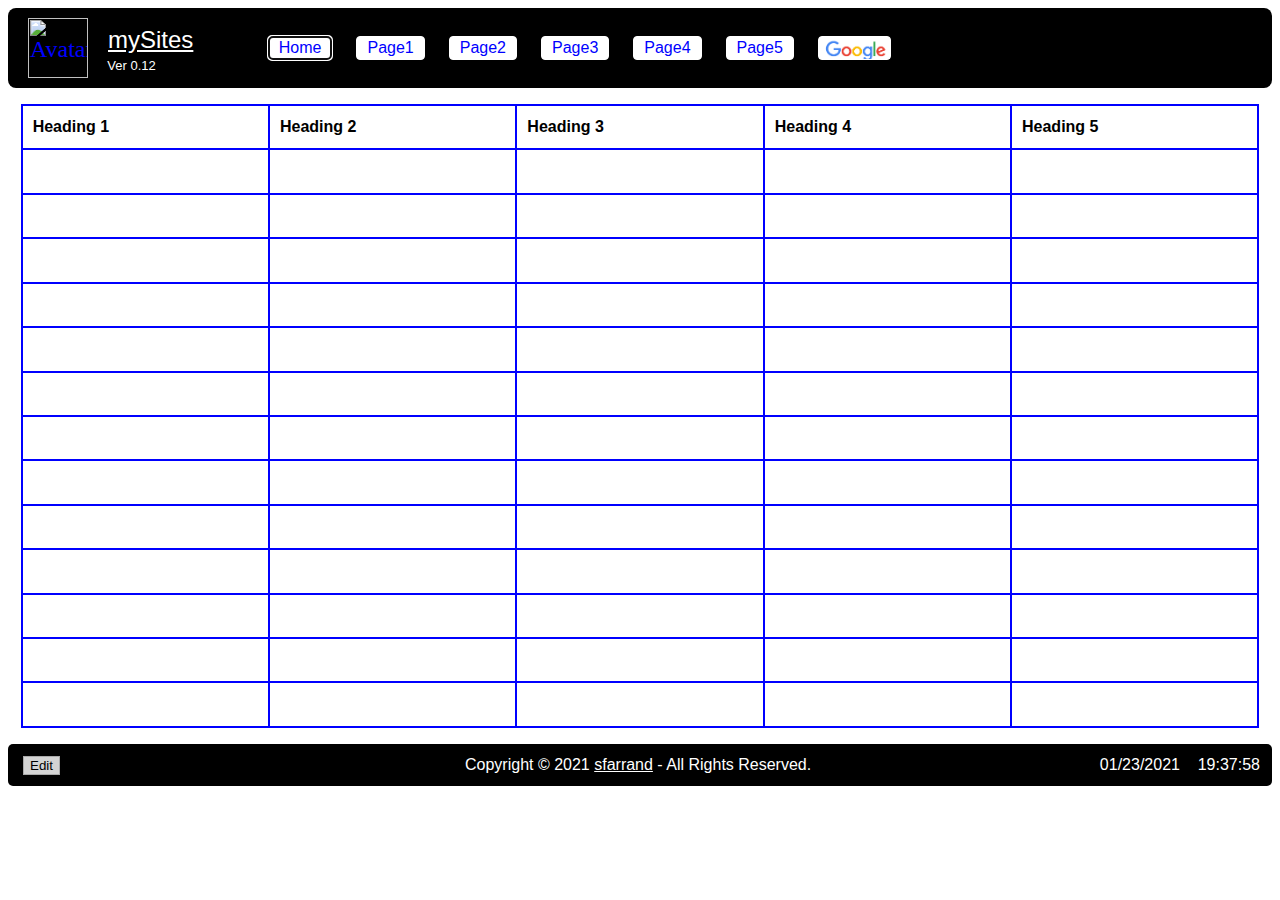
==== index.html @ eb5e9092 "Create Ver 0.12 Release" ====
<html lang="en"><head>
    <meta charset="utf-8">

    <title>mySites</title>
    <meta name="description" content="Personal Links">
    <meta name="author" content="sfarrand">
    <meta name="viewport" content="width=device-width, initial-scale=1.0">
    <link rel="icon" href="images/favicon.ico" type="image/x-icon">

    <link rel="stylesheet" type="text/css" href="css/style.css">
    <script src="js/scripts.js"></script>


</head>

<body onload="setVerString()">

    <!-- ************************** Page Header ******************************-->
    <header>
        <div id="logo">
            <a href="index.html"><img src="images/mySites_avatar.png" alt="Avatar"></a><a class="stack_top" style="color: white" href="https://www.sfarrand.com/downloads">mySites</a>
            <a id="ver_string" class="stack_bottom">Ver 1.00</a>
        </div>
        <div id="menu_nav">
            <nav>
                <ul>
                    <li><button id="miI" class="mi" autofocus="" onclick="handleMenuItem('miI', 'index.html')" type="button">Home</button></li>
                    <li><button id="mi1" class="mi" onclick="handleMenuItem('mi1', 'Page1.html')" type="button">Page1</button></li>
                    <li><button id="mi2" class="mi" onclick="handleMenuItem('mi2', 'Page2.html')" type="button">Page2</button></li>
                    <li><button id="mi3" class="mi" onclick="handleMenuItem('mi3', 'Page3.html')" type="button">Page3</button></li>
                    <li><button id="mi4" class="mi" onclick="handleMenuItem('mi4', 'Page4.html')" type="button">Page4</button></li>
                    <li><button id="mi5" class="mi" onclick="handleMenuItem('mi5', 'Page5.html')" type="button">Page5</button></li>
                    <li><button class="mi" id="google_button" onclick="location.href='https://www.google.com'" type="button">Google</button></li>
                </ul>
            </nav>
        </div>
    </header>


    <!-- ************************** Page Contents ******************************-->
    <p></p>
    <div style="overflow-x: auto;">
        <table style="width:98%" ;="" boarder="groove" align="center" ;color:="" blue;="">
            <tbody id="edit" contenteditable="false">
                <tr>  <!-- Row 1 -->
                    <th>Heading 1</th>
                    <th>Heading 2</th>
                    <th>Heading 3</th>
                    <th>Heading 4</th>
                    <th>Heading 5</th>
                </tr>
                <tr>  <!-- Row 2 -->
                    <td>
                        <div><a id="edit_link21" href=""></a><div>
                        <div><a class="tbl_image" href="#" onclick="handleClick('edit_link21')"><img src="images/hot_spot.png"></a></div>   
                    <td>
                        <div><a id="edit_link22" href=""></a></div>
                        <div><a class="tbl_image" href="" onclick="handleClick('edit_link22')"><img src="images/hot_spot.png"></a></div>
                    </td>
                    <td>
                        <div><a id="edit_link23" href=""></a></div>
                        <div><a class="tbl_image" href="" onclick="handleClick('edit_link23')"><img src="images/hot_spot.png"></a></div>
                    </td>
                    <td>
                        <div><a id="edit_link24" href=""></a>
                        <div><a class="tbl_image" href="#" onclick="handleClick('edit_link24')"><img src="images/hot_spot.png"></a></div>  
                    </div></td>
                    <td>
                        <div><a id="edit_link25" href=""></a></div>
                        <div><a class="tbl_image" href="#" onclick="handleClick('edit_link25')"><img src="images/hot_spot.png"></a></div>                           
                    </td>
                </tr>
                <tr> <!-- Row 3 -->
                    <td>
                        <div><a id="edit_link31" href=""></a><div>
                        <div><a class="tbl_image" href="#" onclick="handleClick('edit_link31')"><img src="images/hot_spot.png"></a></div>  
                    <td>
                        <div><a id="edit_link32" href=""></a></div>
                        <div><a class="tbl_image" href="" onclick="handleClick('edit_link32')"><img src="images/hot_spot.png"></a></div>
                    </td>
                    <td>
                        <div><a id="edit_link33" href=""></a></div>
                        <div><a class="tbl_image" href="" onclick="handleClick('edit_link33')"><img src="images/hot_spot.png"></a></div>
                    </td>
                    <td>
                        <div><a id="edit_link34" href=""></a></div>
                        <div><a class="tbl_image" href="#" onclick="handleClick('edit_link34')"><img src="images/hot_spot.png"></a></div>  
                    </td>
                    <td>
                        <div><a id="edit_link35" href=""></a></div>
                        <div><a class="tbl_image" href="#" onclick="handleClick('edit_link35')"><img src="images/hot_spot.png"></a></div>                           
                    </td>
                </tr>
                 <tr> <!-- Row 4 -->
                    <td>
                        <div><a id="edit_link41" href=""></a><div>
                        <div><a class="tbl_image" href="#" onclick="handleClick('edit_link41')"><img src="images/hot_spot.png"></a></div>  
                    <td>
                        <div><a id="edit_link42" href=""></a></div>
                        <div><a class="tbl_image" href="" onclick="handleClick('edit_link42')"><img src="images/hot_spot.png"></a></div>
                    </td>
                    <td>
                        <div><a id="edit_link43" href=""></a></div>
                        <div><a class="tbl_image" href="" onclick="handleClick('edit_link43')"><img src="images/hot_spot.png"></a></div>
                    </td>
                    <td>
                        <div><a id="edit_link44" href=""></a></div>
                        <div><a class="tbl_image" href="#" onclick="handleClick('edit_link44')"><img src="images/hot_spot.png"></a></div>  
                    </td>
                    <td>
                        <div><a id="edit_link45" href=""></a></div>
                        <div><a class="tbl_image" href="#" onclick="handleClick('edit_link45')"><img src="images/hot_spot.png"></a></div>                           
                    </td>
                </tr>
                <tr> <!-- Row 5 -->
                    <td>
                        <div><a id="edit_link51" href=""></a><div>
                        <div><a class="tbl_image" href="#" onclick="handleClick('edit_link51')"><img src="images/hot_spot.png"></a></div>  
                    <td>
                        <div><a id="edit_link52" href=""></a></div>
                        <div><a class="tbl_image" href="" onclick="handleClick('edit_link52')"><img src="images/hot_spot.png"></a></div>
                    </td>
                    <td>
                        <div><a id="edit_link53" href=""></a></div>
                        <div><a class="tbl_image" href="" onclick="handleClick('edit_link53')"><img src="images/hot_spot.png"></a></div>
                    </td>
                    <td>
                        <div><a id="edit_link54" href=""></a></div>
                        <div><a class="tbl_image" href="#" onclick="handleClick('edit_link54')"><img src="images/hot_spot.png"></a></div>  
                    </td>
                    <td>
                        <div><a id="edit_link55" href=""></a></div>
                        <div><a class="tbl_image" href="#" onclick="handleClick('edit_link55')"><img src="images/hot_spot.png"></a></div>                           
                    </td>
                </tr>
                <tr> <!-- Row 6 -->
                    <td>
                        <div><a id="edit_link61" href=""></a><div>
                        <div><a class="tbl_image" href="#" onclick="handleClick('edit_link61')"><img src="images/hot_spot.png"></a></div>  
                    <td>
                        <div><a id="edit_link62" href=""></a></div>
                        <div><a class="tbl_image" href="" onclick="handleClick('edit_link62')"><img src="images/hot_spot.png"></a></div>
                    </td>
                    <td>
                        <div><a id="edit_link63" href=""></a></div>
                        <div><a class="tbl_image" href="" onclick="handleClick('edit_link63')"><img src="images/hot_spot.png"></a></div>
                    </td>
                    <td>
                        <div><a id="edit_link64" href=""></a></div>
                        <div><a class="tbl_image" href="#" onclick="handleClick('edit_link64')"><img src="images/hot_spot.png"></a></div>  
                    </td>
                    <td>
                        <div><a id="edit_link65" href=""></a></div>
                        <div><a class="tbl_image" href="#" onclick="handleClick('edit_link65')"><img src="images/hot_spot.png"></a></div>                           
                    </td>
                </tr>
                <tr> <!-- Row 7 -->
                    <td>
                        <div><a id="edit_link71" href=""></a><div>
                        <div><a class="tbl_image" href="#" onclick="handleClick('edit_link71')"><img src="images/hot_spot.png"></a></div>  
                    <td>
                        <div><a id="edit_link72" href=""></a></div>
                        <div><a class="tbl_image" href="" onclick="handleClick('edit_link72')"><img src="images/hot_spot.png"></a></div>
                    </td>
                    <td>
                        <div><a id="edit_link73" href=""></a></div>
                        <div><a class="tbl_image" href="" onclick="handleClick('edit_link73')"><img src="images/hot_spot.png"></a></div>
                    </td>
                    <td>
                        <div><a id="edit_link74" href=""></a></div>
                        <div><a class="tbl_image" href="#" onclick="handleClick('edit_link74')"><img src="images/hot_spot.png"></a></div>  
                    </td>
                    <td>
                        <div><a id="edit_link75" href=""></a></div>
                        <div><a class="tbl_image" href="#" onclick="handleClick('edit_link75')"><img src="images/hot_spot.png"></a></div>                           
                    </td>
                </tr>
                <tr> <!-- Row 8 -->
                    <td>
                        <div><a id="edit_link81" href=""></a><div>
                        <div><a class="tbl_image" href="#" onclick="handleClick('edit_link81')"><img src="images/hot_spot.png"></a></div>  
                    <td>
                        <div><a id="edit_link82" href=""></a></div>
                        <div><a class="tbl_image" href="" onclick="handleClick('edit_link82')"><img src="images/hot_spot.png"></a></div>
                    </td>
                    <td>
                        <div><a id="edit_link83" href=""></a></div>
                        <div><a class="tbl_image" href="" onclick="handleClick('edit_link83')"><img src="images/hot_spot.png"></a></div>
                    </td>
                    <td>
                        <div><a id="edit_link84" href=""></a></div>
                        <div><a class="tbl_image" href="#" onclick="handleClick('edit_link84')"><img src="images/hot_spot.png"></a></div>  
                    </td>
                    <td>
                        <div><a id="edit_link85" href=""></a></div>
                        <div><a class="tbl_image" href="#" onclick="handleClick('edit_link85')"><img src="images/hot_spot.png"></a></div>                           
                    </td>
                </tr>
                <tr> <!-- Row 9 -->
                    <td>
                        <div><a id="edit_link91" href=""></a><div>
                        <div><a class="tbl_image" href="#" onclick="handleClick('edit_link91')"><img src="images/hot_spot.png"></a></div>
                    </td>
                    <td>
                        <div><a id="edit_link92" href=""></a></div>
                        <div><a class="tbl_image" href="" onclick="handleClick('edit_link92')"><img src="images/hot_spot.png"></a></div>
                    </td>
                    <td>
                        <div><a id="edit_link93" href=""></a></div>
                        <div><a class="tbl_image" href="" onclick="handleClick('edit_link93')"><img src="images/hot_spot.png"></a></div>
                    </td>
                    <td>
                        <div><a id="edit_link94" href=""></a></div>
                        <div><a class="tbl_image" href="#" onclick="handleClick('edit_link94')"><img src="images/hot_spot.png"></a></div>  
                    </td>
                    <td>
                        <div><a id="edit_link95" href=""></a></div>
                        <div><a class="tbl_image" href="#" onclick="handleClick('edit_link95')"><img src="images/hot_spot.png"></a></div>                           
                    </td>
                </tr>
                <tr> <!-- Row 10 -->
                    <td>
                        <div><a id="edit_link101" href=""></a><div>
                        <div><a class="tbl_image" href="#" onclick="handleClick('edit_link101')"><img src="images/hot_spot.png"></a></div>
                    </td>
                    <td>
                        <div><a id="edit_link102" href=""></a></div>
                        <div><a class="tbl_image" href="" onclick="handleClick('edit_link102')"><img src="images/hot_spot.png"></a></div>
                    </td>
                    <td>
                        <div><a id="edit_link103" href=""></a></div>
                        <div><a class="tbl_image" href="" onclick="handleClick('edit_link103')"><img src="images/hot_spot.png"></a></div>
                    </td>
                    <td>
                        <div><a id="edit_link104" href=""></a></div>
                        <div><a class="tbl_image" href="#" onclick="handleClick('edit_link104')"><img src="images/hot_spot.png"></a></div>  
                    </td>
                    <td>
                        <div><a id="edit_link105" href=""></a></div>
                        <div><a class="tbl_image" href="#" onclick="handleClick('edit_link105')"><img src="images/hot_spot.png"></a></div>                           
                    </td>
                </tr>
                <tr> <!-- Row 11 -->
                    <td>
                        <div><a id="edit_link111" href=""></a><div>
                        <div><a class="tbl_image" href="#" onclick="handleClick('edit_link111')"><img src="images/hot_spot.png"></a></div>
                    </td>
                    <td>
                        <div><a id="edit_link112" href=""></a></div>
                        <div><a class="tbl_image" href="" onclick="handleClick('edit_link112')"><img src="images/hot_spot.png"></a></div>
                    </td>
                    <td>
                        <div><a id="edit_link113" href=""></a></div>
                        <div><a class="tbl_image" href="" onclick="handleClick('edit_link113')"><img src="images/hot_spot.png"></a></div>
                    </td>
                    <td>
                        <div><a id="edit_link114" href=""></a></div>
                        <div><a class="tbl_image" href="#" onclick="handleClick('edit_link114')"><img src="images/hot_spot.png"></a></div>  
                    </td>
                    <td>
                        <div><a id="edit_link115" href=""></a></div>
                        <div><a class="tbl_image" href="#" onclick="handleClick('edit_link115')"><img src="images/hot_spot.png"></a></div>                           
                    </td>
                </tr>
                <tr> <!-- Row 12 -->
                    <td>
                        <div><a id="edit_link121" href=""></a><div>
                        <div><a class="tbl_image" href="#" onclick="handleClick('edit_link121')"><img src="images/hot_spot.png"></a></div>
                    </td>
                    <td>
                        <div><a id="edit_link122" href=""></a></div>
                        <div><a class="tbl_image" href="" onclick="handleClick('edit_link122')"><img src="images/hot_spot.png"></a></div>
                    </td>
                    <td>
                        <div><a id="edit_link123" href=""></a></div>
                        <div><a class="tbl_image" href="" onclick="handleClick('edit_link123')"><img src="images/hot_spot.png"></a></div>
                    </td>
                    <td>
                        <div><a id="edit_link124" href=""></a></div>
                        <div><a class="tbl_image" href="#" onclick="handleClick('edit_link124')"><img src="images/hot_spot.png"></a></div>  
                    </td>
                    <td>
                        <div><a id="edit_link125" href=""></a></div>
                        <div><a class="tbl_image" href="#" onclick="handleClick('edit_link125')"><img src="images/hot_spot.png"></a></div>                           
                    </td>
                </tr>
                <tr> <!-- Row 13 -->
                    <td>
                        <div><a id="edit_link131" href=""></a><div>
                        <div><a class="tbl_image" href="#" onclick="handleClick('edit_link131')"><img src="images/hot_spot.png"></a></div>
                    </td>
                    <td>
                        <div><a id="edit_link132" href=""></a></div>
                        <div><a class="tbl_image" href="" onclick="handleClick('edit_link132')"><img src="images/hot_spot.png"></a></div>
                    </td>
                    <td>
                        <div><a id="edit_link133" href=""></a></div>
                        <div><a class="tbl_image" href="" onclick="handleClick('edit_link133')"><img src="images/hot_spot.png"></a></div>
                    </td>
                    <td>
                        <div><a id="edit_link134" href=""></a></div>
                        <div><a class="tbl_image" href="#" onclick="handleClick('edit_link134')"><img src="images/hot_spot.png"></a></div>  
                    </td>
                    <td>
                        <div><a id="edit_link135" href=""></a></div>
                        <div><a class="tbl_image" href="#" onclick="handleClick('edit_link135')"><img src="images/hot_spot.png"></a></div>                           
                    </td>
                </tr>
                <tr> <!-- Row 14 -->
                    <td>
                        <div><a id="edit_link141" href=""></a><div>
                        <div><a class="tbl_image" href="#" onclick="handleClick('edit_link141')"><img src="images/hot_spot.png"></a></div>
                    </td>
                    <td>
                        <div><a id="edit_link142" href=""></a></div>
                        <div><a class="tbl_image" href="" onclick="handleClick('edit_link142')"><img src="images/hot_spot.png"></a></div>
                    </td>
                    <td>
                        <div><a id="edit_link143" href=""></a></div>
                        <div><a class="tbl_image" href="" onclick="handleClick('edit_link143')"><img src="images/hot_spot.png"></a></div>
                    </td>
                    <td>
                        <div><a id="edit_link144" href=""></a></div>
                        <div><a class="tbl_image" href="#" onclick="handleClick('edit_link144')"><img src="images/hot_spot.png"></a></div>  
                    </td>
                    <td>
                        <div><a id="edit_link145" href=""></a></div>
                        <div><a class="tbl_image" href="#" onclick="handleClick('edit_link145')"><img src="images/hot_spot.png"></a></div>                           
                    </td>
                </tr>
              
            </tbody>
        </table>
    </div>
    <p></p>
    <!-- ************************** URL input form ****************************-->
    <div id="url-modal" class="scf-modal" style="display: none;">
        <div class="scf-modal-content scf-card-4 scf-animate-zoom" style="max-width:512px">

            <div class="scf-center"><br>
                <span onclick="document.getElementById('url-modal').style.display='none'" class="scf-button scf-xlarge scf-display-topright" title="Close Modal">×</span>
            </div>

            <form id="url_form" class="scf-container" onsubmit="return false">
                <div id="href_input" class="scf-section" autocomplete="on">
                    <label><b>URL</b></label>
                    <input id="url" name="url" class="scf-input scf-border scf-margin-bottom" type="text" placeholder="Enter URL (eg. https://...)" autofocus="" required="">
                    <label><b>Label</b></label>
                    <input id="label" name="label" class="scf-input scf-border" type="text" placeholder="Enter Label" required="">

                    <button class="scf-button scf-black scf-section scf-horizontal-align-right scf-padding" onclick="parse_save_input()">Done</button>
                </div>
            </form>
        </div>
    </div>

    
    <!-- ************************** Button input form ****************************-->
    <div id="button-modal" class="btn-label-modal" style="display: none;">
        <div class="scf-modal-content scf-card-4 scf-animate-zoom" style="max-width:350px">

            <div class="scf-center"><br>
                <span onclick="document.getElementById('button-modal').style.display='none'" class="scf-button scf-xlarge scf-display-topright" title="Close Modal">×</span>
            </div>

            <form id="button_form" class="scf-container" onsubmit="return false">
                <div id="button_input" class="scf-section" autocomplete="on">
                    <label><b>Button Label</b></label>
                    <input id="label" name="label" class="scf-input scf-border scf-margin-bottom" type="text" placeholder="Enter Label" required="">
                    <p class="btn_label_note"><strong>Note: Button labels must changed on each page.</strong></p>
                    <button class="scf-button scf-black scf-section scf-horizontal-align-right scf-padding" onclick="parse_save_menu_label()">Done</button>
                </div>
            </form>
        </div>
    </div>

    
    <!-- ************************** Page Footer ******************************-->
    <footer>
        <div style="float: right"><a id="digital-clock">01/23/2021&nbsp;&nbsp;&nbsp;&nbsp;19:37:58</a></div>
        <div style="float: left"><button class="edit_save" onclick="edit_mode(this)" type="button">Edit</button></div>
        <div style="margin: 0 auto; width: 350px;">Copyright © 2021 <a href="https://sfarrand.com/payments" style="color: white">sfarrand</a> - All Rights Reserved.</div>
    </footer>



</body></html>
---- css/style.css ----
/* Standard Template Styles */

h1 {
    font-family: "Roboto", Arial, sans-serif;
    color: #00a000;
}

h2 {
    font-family: "Roboto", Arial, sans-serif;
    color: rgb(255, 0, 0);
}

h3 {
    font-family: "Roboto", Arial, sans-serif;
    color: rgb(0, 0, 255);
}

p {
    font-family: "Roboto", Arial, sans-serif;
    color: rgb(0, 0, 0);
}

.menu_title {
    font-family: "Roboto", Arial, sans-serif;
}

a:link {
    color: blue;
    background-color: transparent;
    text-decoration: underline;
}

a:visited {
    color: blueviolet;
    background-color: transparent;
    text-decoration: none;
}

a:hover {
    color: blueviolet;
    background-color: transparent;
    text-decoration: underline;
}

a:active {
    color: red;
    background-color: transparent;
    text-decoration: underline;
}

#left {
    float: left;
    text-align: left;
    padding-right: 10px;
    padding-left: 2px
}

#center {
    text-align: center;
}

#right {
    float: right;
    text-align: right;
    padding-left: 10px;
    padding-right: 2px;
}

.scf-modal {
    padding-top: 30px;
    position: fixed;
    top: 50%;
    left: 50%;
    transform: translate(-50%, -50%);
}

.btn-label-modal
{
    padding-top: 30px;
    position: fixed;
    top: 20%;
    left: 35%;
    transform: translate(-50%, -50%);
}

.btn_label_note {
    font-family: "Roboto", Arial, sans-serif;
    color: red;
    font-size: small;
 /*   margin-top: 20px; */
    display: inline;
}


.scf-animate-zoom {
    animation: animatezoom 0.6s
}

@keyframes animatezoom {
    from {
        transform: scale(0)
    }
    to {
        transform: scale(1)
    }
}

.scf-modal-content {
    margin: auto;
    background-color: #fff;
    position: relative;
    padding: 0;
    outline: 0;
    width: 512px;
    max-width: 100%;
}

.scf-center {
    text-align: center!important
}

.scf-container:after, .scf-container:before, .scf-panel:after, .scf-panel:before, .scf-row:after, .scf-row:before, .scf-row-padding:after, .scf-row-padding:before, .scf-cell-row:before, .scf-cell-row:after, .scf-clear:after, .scf-clear:before, .scf-bar:before, .scf-bar:after {
    content: "";
    display: table;
    clear: both
}

.scf-card-4, .scf-hover-shadow:hover {
    box-shadow: 0 4px 10px 0 rgba(0, 0, 0, 0.2), 0 4px 20px 0 rgba(0, 0, 0, 0.19)
}

.scf-container, .scf-panel {
    padding: 0.01em 16px
}

.scf-panel {
    margin-top: 16px;
    margin-bottom: 16px
}

.scf-padding {
    padding: 8px 16px!important
}

.scf-row-padding, .scf-row-padding>.scf-half, .scf-row-padding>.scf-third, .scf-row-padding>.scf-twothird, .scf-row-padding>.scf-threequarter, .scf-row-padding>.scf-quarter, .scf-row-padding>.scf-col {
    padding: 0 8px
}

.scf-section {
    margin-top: 16px!important;
    margin-bottom: 16px!important;
    font-family: "Roboto", Arial, sans-serif;
}

.scf-input {
    padding: 8px;
    display: block;
    border: none;
    border-bottom: 1px solid #ccc;
    width: 100%
}

.scf-border {
    border: 1px solid #ccc!important
}

.scf-margin-bottom {
    margin-bottom: 16px!important
}

.scf-black, .scf-hover-black:hover {
    color: #fff!important;
    background-color: #000!important
}

.scf-button:hover {
    color: #000!important;
    background-color: #ccc!important
}

.scf-btn, .scf-button {
    border: none;
    display: inline-block;
    padding: 8px 16px;
    vertical-align: middle;
    overflow: hidden;
    text-decoration: none;
    color: inherit;
    background-color: inherit;
    text-align: center;
    cursor: pointer;
    white-space: nowrap
}

.scf-xlarge {
    font-size: 24px!important
}

.scf-display-topright {
    position: absolute;
    right: 0;
    top: 0
}

.scf-horizontal-align-right {
    float: right;
}

header {
    background: black;
    padding: 10px;
    border-radius: 8px;
}

nav ul li {
    display: inline;
    margin: 10px;
}

#logo img {
    display: inline;
    width: 60px;
    vertical-align: middle;
    margin-left: 10px;
    margin-right: 20px;
}

.avatar {
    vertical-align: middle;
    width: 60px;
    height: 60px;
    border-radius: 50%;
  }

#logo {
    display: inline;
    vertical-align: middle;
    float: left;
    font-size: 24px;
    margin-right: 10px;
}

.stack_top {
    font-family: "Roboto", Arial, sans-serif;
    color: white;
    position: relative;
    top: -6px
}

.stack_bottom {
    font-family: "Roboto", Arial, sans-serif;
    font-size: small;
    color: white;
    position: relative;
    left: -92px;
    top: 16px;
}

/* Style the buttons */

nav ul li .mi {
    background-color: white;
    color: blue;
    border: 1px;
    border-style: solid;
    border-color: white;
    padding: 2px 10px;
    margin-top: 2px;
    margin-bottom: 2px;
    font-size: 16px;
    font-family: "Roboto", Helvetica, sans-serif;
    text-align: center;
    text-decoration: none;
    border-radius: 4px;
    display: inline;
    cursor: pointer;
}

#google_button {
    background-image: url('../images/Google.png');
    background-size: cover;
    color:rgba(0, 0, 0, 0)   /* Translucent - Only provides for real estate to super impose the image */
}


/* Style the active class, and buttons on mouse-over */

nav ul li .active, .mi:hover {
    background-color: #0000ff;
    color: white;
}

table {
    background-color: white;
    font-family: "Roboto", Arial, sans-serif;
    height: 6.5in;
}

table, th, td {
    border: 2px solid #0000ff;
    border-width: 2pt;
    border-collapse: collapse;
}

th, td {
    padding-left: 10px;
    padding-right: 0;
    padding-top: 0;
    text-align: left;
    width: 20%;
    height: 18pt;
}

td {
    position: relative;
    vertical-align: middle;
}

.tbl_image {
    height: 12px;
    width: 12px;
    visibility: hidden;
    cursor: pointer;
    position: absolute;
    top: 0;
    right: 0;
    /* trial and error value */
}

footer {
    background: black;
    margin: auto;
    clear: both;
    padding: 12px;
    color: #FFFFFF;
    font-family: "Roboto", Arial, sans-serif;
    font-size: normal;
    border-radius: 5px;
}

.edit_save {
    font-family: "Roboto", Arial, sans-serif;
    background-color: lightgray;
    color: black;
    border: 1px;
    border-style: solid;
    border-color: darkgray;
    vertical-align: text-bottom;
    display: inline;
    margin-bottom: 5px;
    margin-left: 3px;
}
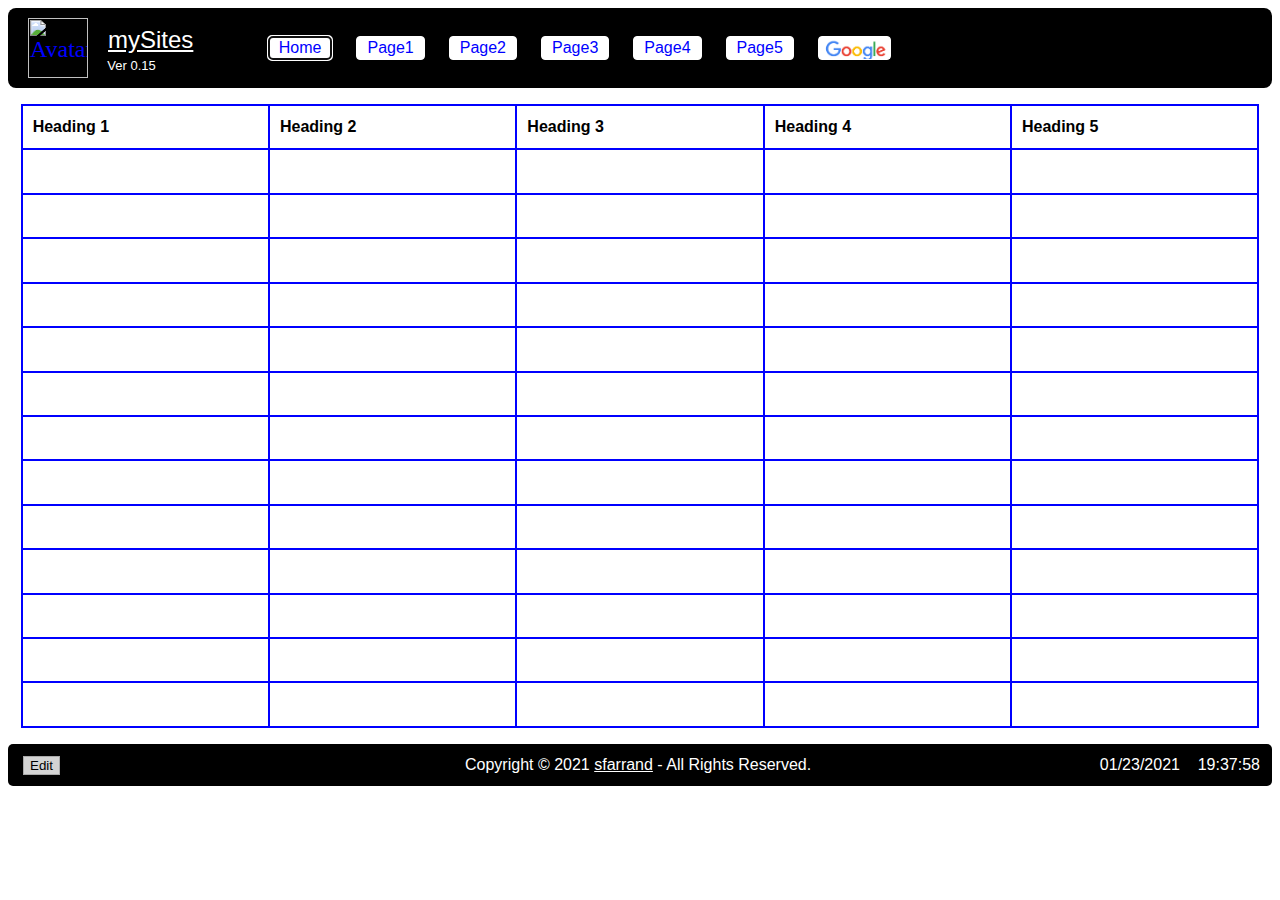
==== commit 628ac142: "Release ver 0.15" ====
--- a/index.html
+++ b/index.html
@@ -18,7 +18,7 @@
     <!-- ************************** Page Header ******************************-->
     <header>
         <div id="logo">
-            <a href="index.html"><img src="images/mySites_avatar.png" alt="Avatar"></a><a class="stack_top" style="color: white" href="https://www.sfarrand.com/downloads">mySites</a>
+            <a href="index.html"><img src="images/mySites_avatar.png" alt="Avatar"></a><a class="stack_top" style="color: white" href="https://www.sfarrand.com/downloads/mySites">mySites</a>
             <a id="ver_string" class="stack_bottom">Ver 1.00</a>
         </div>
         <div id="menu_nav">
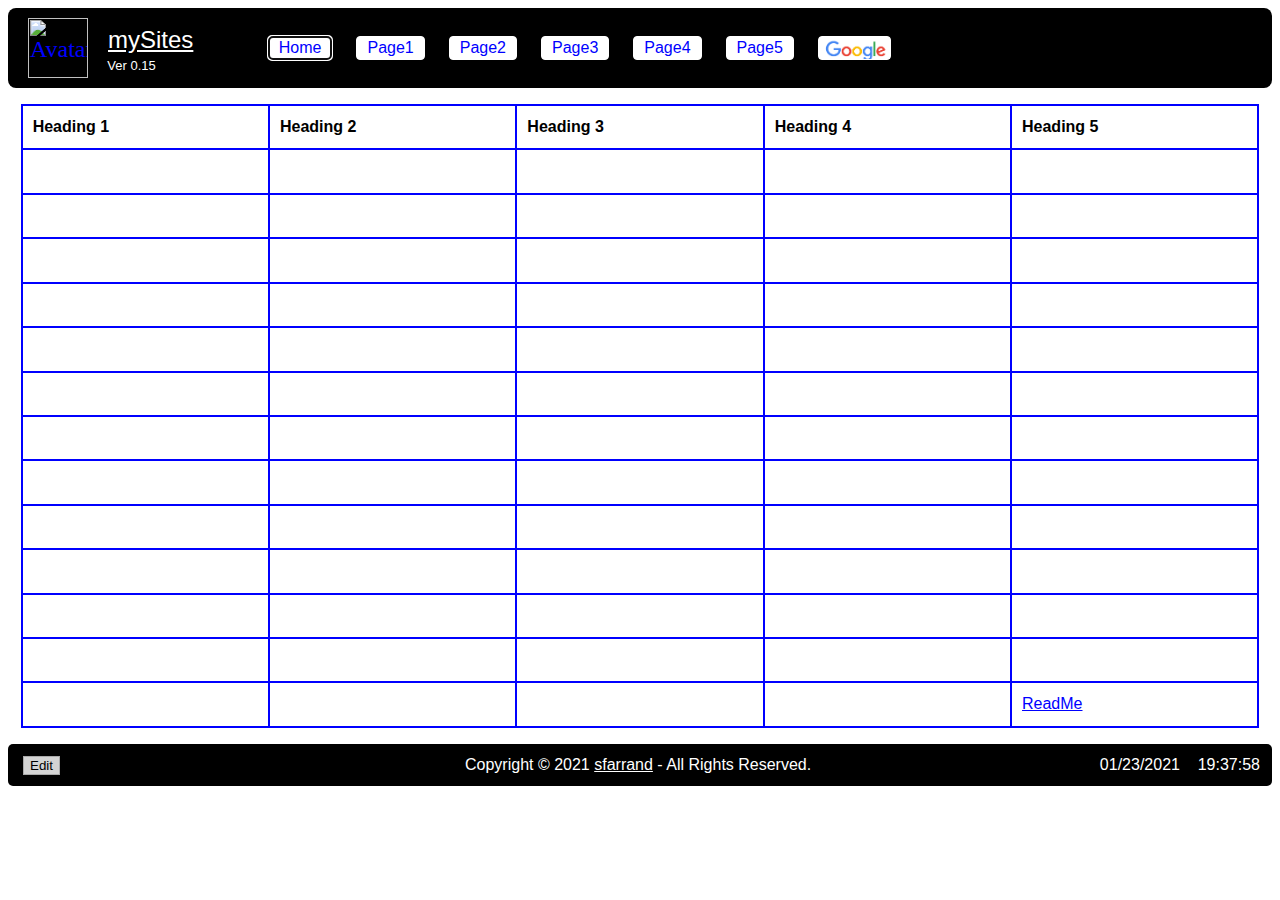
==== commit bbf2d8f7: "Add Readme link to Home page (index.html)" ====
--- a/index.html
+++ b/index.html
@@ -324,7 +324,7 @@
                         <div><a class="tbl_image" href="#" onclick="handleClick('edit_link144')"><img src="images/hot_spot.png"></a></div>  
                     </td>
                     <td>
-                        <div><a id="edit_link145" href=""></a></div>
+                        <div><a id="edit_link145" href="https://www.sfarrand.co/mySites/Readme.pdf">ReadMe</a></div>
                         <div><a class="tbl_image" href="#" onclick="handleClick('edit_link145')"><img src="images/hot_spot.png"></a></div>                           
                     </td>
                 </tr>
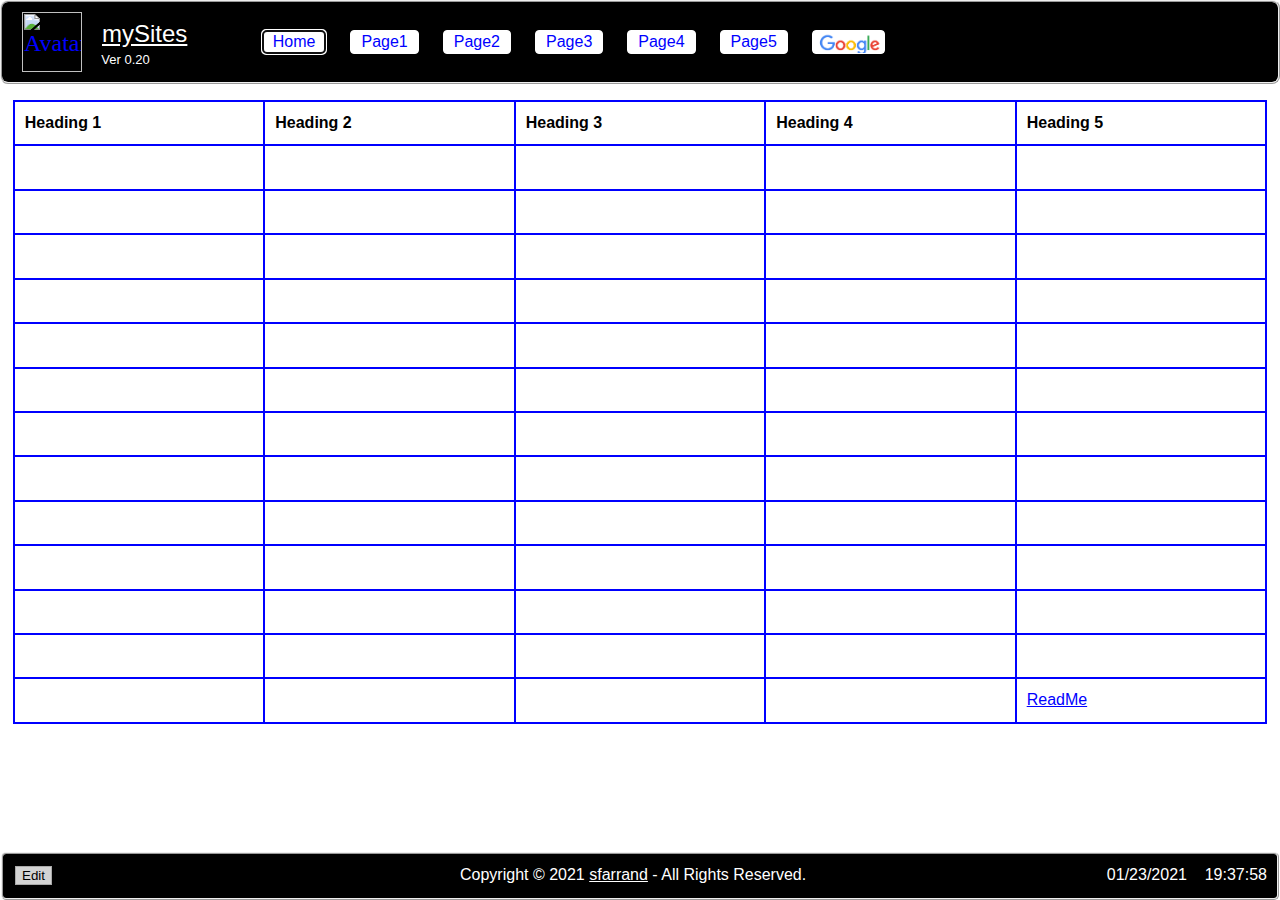
==== commit 164d5847: "Position footer at bottom of browser and inspire vertical scroll bar." ====
--- a/index.html
+++ b/index.html
@@ -18,7 +18,7 @@
     <!-- ************************** Page Header ******************************-->
     <header>
         <div id="logo">
-            <a href="index.html"><img src="images/mySites_avatar.png" alt="Avatar"></a><a class="stack_top" style="color: white" href="https://www.sfarrand.com/downloads/mySites">mySites</a>
+            <a href="index.html"><img src="images/mySites_avatar.png" alt="Avatar"></a><a class="stack_top" style="color: white" href="https://www.sfarrand.com/mysites/">mySites</a>
             <a id="ver_string" class="stack_bottom">Ver 1.00</a>
         </div>
         <div id="menu_nav">
@@ -324,13 +324,14 @@
                         <div><a class="tbl_image" href="#" onclick="handleClick('edit_link144')"><img src="images/hot_spot.png"></a></div>  
                     </td>
                     <td>
-                        <div><a id="edit_link145" href="https://www.sfarrand.co/mySites/Readme.pdf">ReadMe</a></div>
+                        <div><a id="edit_link145" href="https://sfarrand.co/mySites/Readme.pdf">ReadMe</a></div>
                         <div><a class="tbl_image" href="#" onclick="handleClick('edit_link145')"><img src="images/hot_spot.png"></a></div>                           
                     </td>
                 </tr>
               
             </tbody>
         </table>
+        <p>&nbsp;</p>
     </div>
     <p></p>
     <!-- ************************** URL input form ****************************-->
--- a/css/style.css
+++ b/css/style.css
@@ -22,6 +22,10 @@
 
 .menu_title {
     font-family: "Roboto", Arial, sans-serif;
+}
+
+body {
+    margin: 0;
 }
 
 a:link {
@@ -207,8 +211,14 @@
 }
 
 header {
+    position: sticky;
+    top: 0;
+    left: 1;
+    right: 1;
     background: black;
     padding: 10px;
+    border-style: ridge;
+    border-width: 1.5pt;
     border-radius: 8px;
 }
 
@@ -294,6 +304,7 @@
     background-color: white;
     font-family: "Roboto", Arial, sans-serif;
     height: 6.5in;
+    margin-bottom: 4px;
 }
 
 table, th, td {
@@ -328,13 +339,22 @@
 }
 
 footer {
+    position: fixed;
+
+    bottom: 0;
+    left: 1;
+    right: 1;
     background: black;
-    margin: auto;
-    clear: both;
-    padding: 12px;
+    margin-top: 4px;
+ /*   clear: both; */
+    padding-bottom: 8px;
+    padding-top: 12px;
+    padding-right: 10px;
     color: #FFFFFF;
     font-family: "Roboto", Arial, sans-serif;
     font-size: normal;
+    border-style: ridge;
+    border-width: 1.5pt;
     border-radius: 5px;
 }
 
@@ -348,5 +368,5 @@
     vertical-align: text-bottom;
     display: inline;
     margin-bottom: 5px;
-    margin-left: 3px;
+    margin-left: 12px;
 }